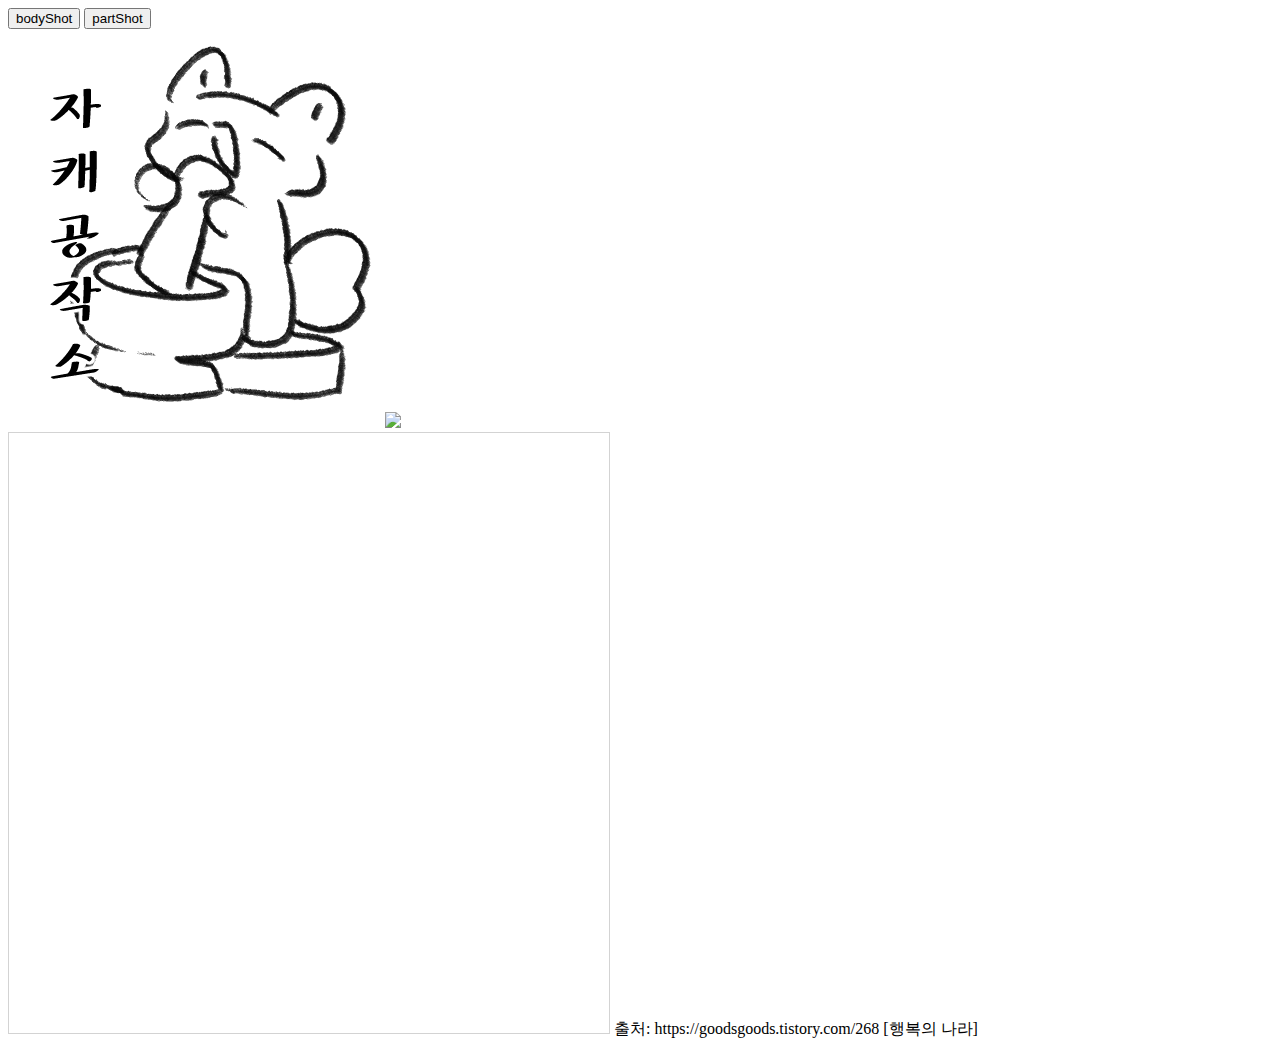
==== SV2021TP/001.html @ a7bcf2f3 "스크린샷 시스템 테스트" ====
<!DOCTYPE html>
<html lang="en">
<head>
    <meta charset="UTF-8">
    <meta http-equiv="X-UA-Compatible" content="IE=edge">
    <meta name="viewport" content="width=device-width, initial-scale=1.0">
    <title>Document</title>
    <script src="./scripts/html2canvas.js"></script>
    <script src="./scripts/001.js"></script>
</head>
<body>
    <!-- 전체 부분--> 
    <button onclick=bodyShot()>bodyShot</button> 
    <!-- 일부분 부분--> 
    <button onclick=partShot()>partShot</button> <div class="container" id='container'> 
        <!-- 로컬에서 불러온 파일 --> 
        <img src="./img/자캐공작소 로고.png"> 
        <!-- 웹에서 불러온 파일 -->
        <img src="https://www.w3schools.com/html/img_girl.jpg">
         <!-- <img src="https://source.unsplash.com/user/erondu/400x400"> --> 
        </div>
         <!-- 결과화면을 그려줄 canvas --> 
         <canvas id="canvas" width="600px" height="600px" style="border:1px solid #d3d3d3;">
        </canvas>
출처: https://goodsgoods.tistory.com/268 [행복의 나라]
</body>
</html>
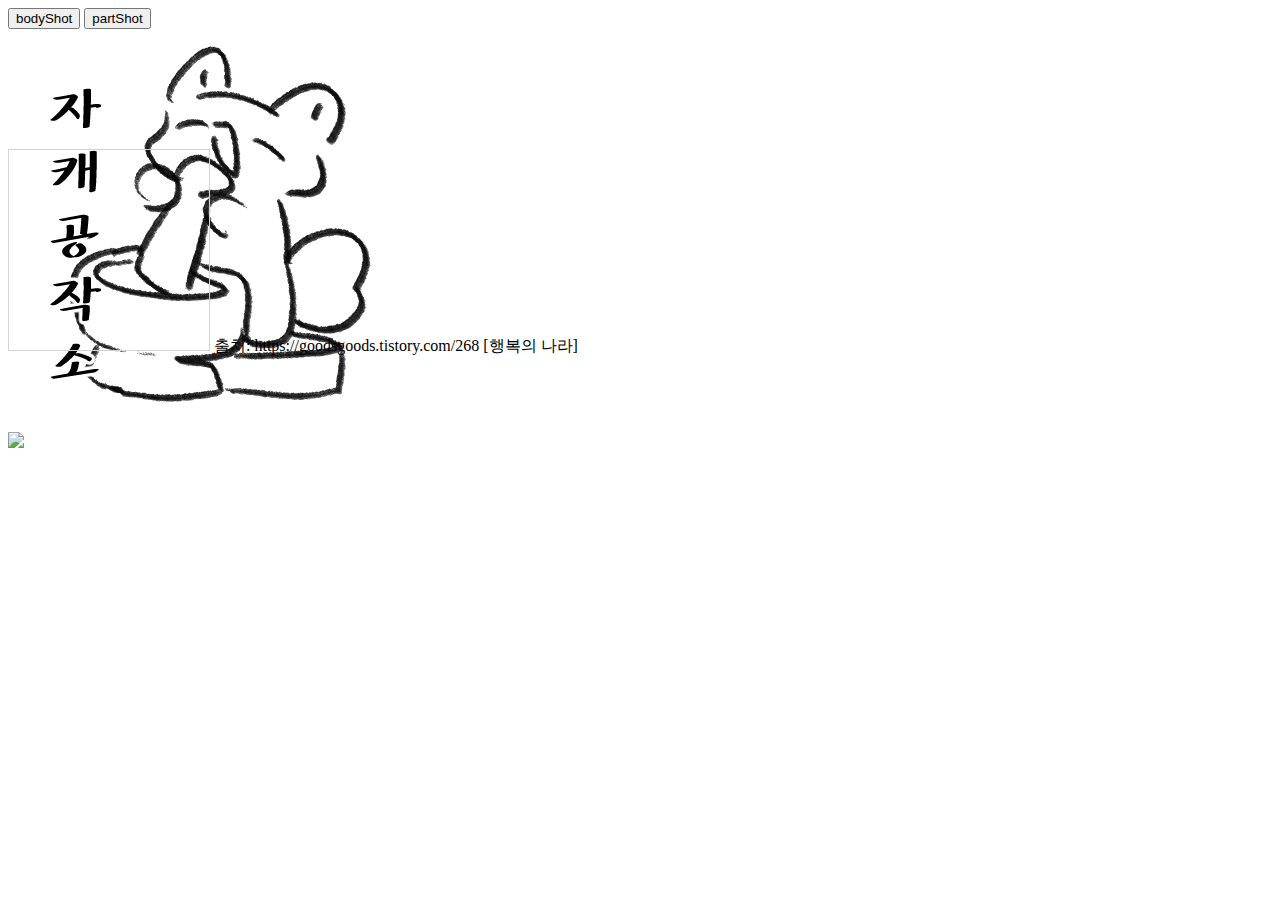
==== commit a599fce2: "버튼 제작중" ====
--- a/SV2021TP/001.html
+++ b/SV2021TP/001.html
@@ -12,7 +12,7 @@
     <!-- 전체 부분--> 
     <button onclick=bodyShot()>bodyShot</button> 
     <!-- 일부분 부분--> 
-    <button onclick=partShot()>partShot</button> <div class="container" id='container'> 
+    <button onclick=partShot()>partShot</button> <div class="container" id='container' style="width: 120px; height: 120px;"> 
         <!-- 로컬에서 불러온 파일 --> 
         <img src="./img/자캐공작소 로고.png"> 
         <!-- 웹에서 불러온 파일 -->
@@ -20,7 +20,7 @@
          <!-- <img src="https://source.unsplash.com/user/erondu/400x400"> --> 
         </div>
          <!-- 결과화면을 그려줄 canvas --> 
-         <canvas id="canvas" width="600px" height="600px" style="border:1px solid #d3d3d3;">
+         <canvas id="canvas" width="200px" height="200px" style="border:1px solid #d3d3d3;">
         </canvas>
 출처: https://goodsgoods.tistory.com/268 [행복의 나라]
 </body>
